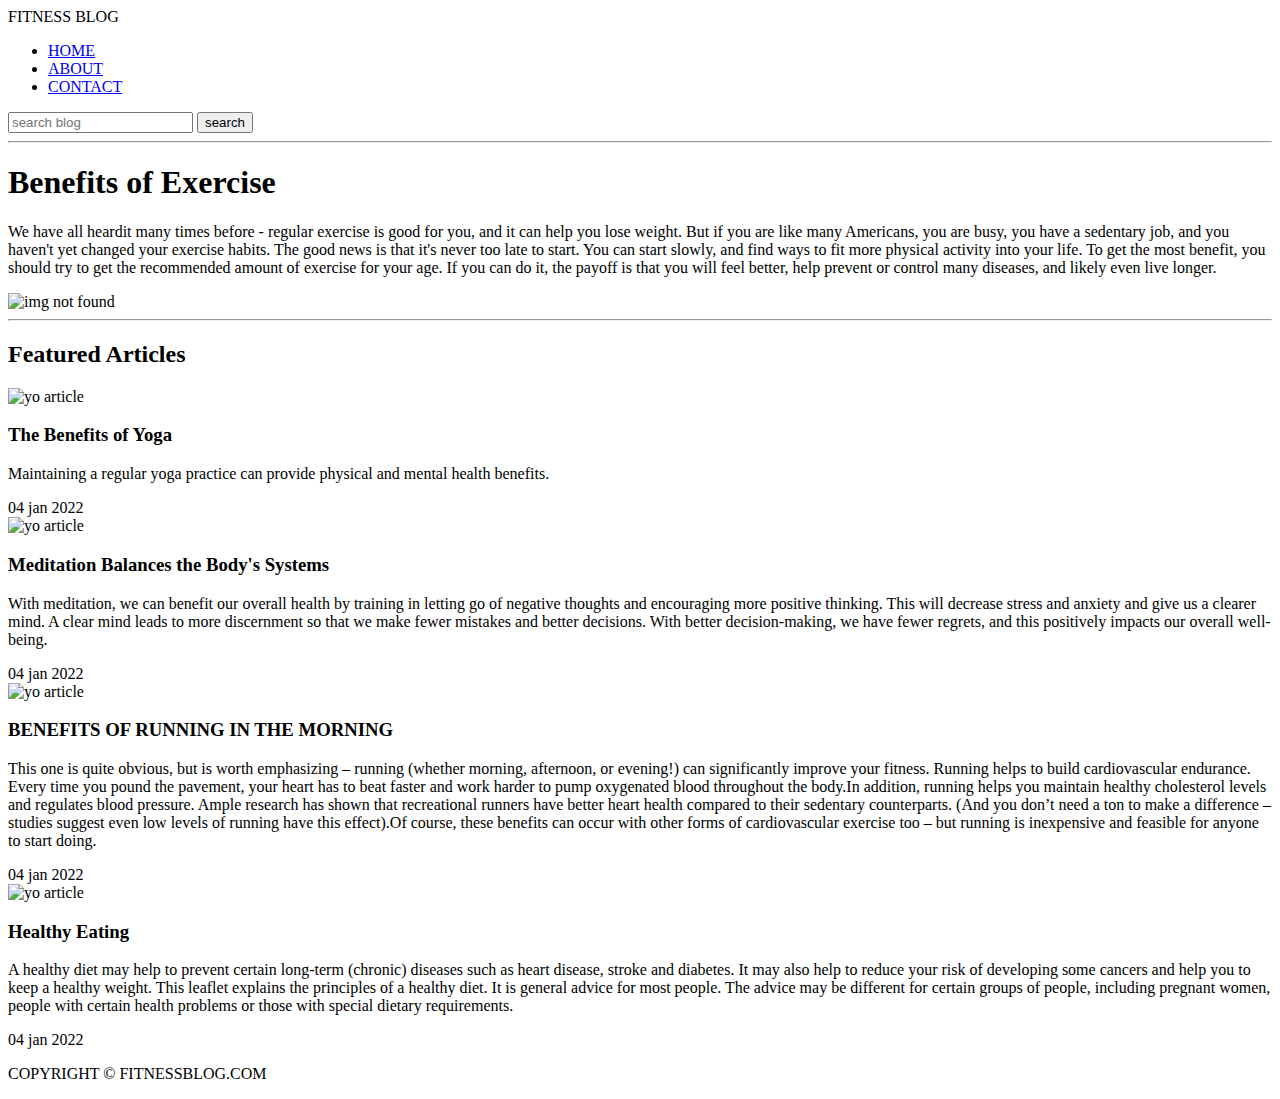
==== index.html @ 905fb4e8 "Add files via upload" ====
<!DOCTYPE html>
<html lang="en">

<head>
    <meta charset="UTF-8">
    <meta http-equiv="X-UA-Compatible" content="IE=edge">
    <meta name="viewport" content="width=device-width, initial-scale=1.0">
    <link rel="stylesheet" href="css/style.css">
    <link rel="stylesheet" href="css/utils.css">
    <link rel="stylesheet" href="css/contact.css">
    <title>Document</title>
</head>

<body>
    <nav class="navigation max-width-1 m-auto">
        <div class="nav-left">
            <span>FITNESS BLOG</span>
          <ul>
              <li><a href="/">HOME</a></li>
              <li><a href="#">ABOUT</a></li>
              <li><a href="/contact.html">CONTACT</a></li>

          </ul>
        </div>
        <div class="nav-right">
            <form action="/search.html" method="get">
            <input class="form-input" type="text" name="query" placeholder="search blog">
            <button class="btn">search</button>
        </form>
        </div>
    </nav>
    
    <div class="max-width-1 m-auto my-2">
     <hr>
    </div>
    <div class="content max-width-1 m-auto my-2">
        <div class="content-left">
          <h1>Benefits of Exercise</h1>
          <p>We have all heardit many times before - regular exercise is good for you, and it can help you lose weight. But if you are like many Americans, you are busy, you have a sedentary job, and you haven't yet changed your exercise habits. The good news is that it's never too late to start. You can start slowly, and find ways to fit more physical activity into your life. To get the most benefit, you should try to get the recommended amount of exercise for your age. If you can do it, the payoff is that you will feel better, help prevent or control many diseases, and likely even live longer.</p>
        </div>
      
        <div class="content-right"> 
        <img src="img\ps.img.jpg" alt="img not found">
        </div>
    </div>
    <div class="max-width-1 m-auto">
    <hr>
    </div>
    <div class="home-articles max-width-1 m-auto">
        <h2>Featured Articles</h2>
        <div class="home-article">
    <div class="home-article-img">
    <img src="img\yo.jpg" alt="yo article">
    </div>
        <div class="home-article-content font-1">
            <h3> The Benefits of Yoga</h3>
            <p>
                Maintaining a regular yoga practice can provide physical and mental health benefits.
            </p>
            
           
            <span>04 jan 2022</span>
        </div>
    </div>
    <div class="home-article">
        <div class="home-article-img">
        <img src="img\me.jpg" alt="yo article">
        </div>
            <div class="home-article-content font-1">
                <h3> Meditation Balances the Body's Systems</h3>
                <p>
                    With meditation, we can benefit our overall health by training in letting go of negative thoughts and encouraging more positive thinking. This will decrease stress and anxiety and give us a clearer mind. A clear mind leads to more discernment so that we make fewer mistakes and better decisions. With better decision-making, we have fewer regrets, and this positively impacts our overall well-being.
                </p>
                
                
                <span>04 jan 2022</span>
            </div>
        </div>
        <div class="home-article">
            <div class="home-article-img">
            <img src="img\run.jpg" alt="yo article">
            </div>
                <div class="home-article-content font-1">
                    <h3>BENEFITS OF RUNNING IN THE MORNING </h3>
                    <p>
                        This one is quite obvious, but is worth emphasizing – running (whether morning, afternoon, or evening!) can significantly improve your fitness. Running helps to build cardiovascular endurance. Every time you pound the pavement, your heart has to beat faster and work harder to pump oxygenated blood throughout the body.In addition, running helps you maintain healthy cholesterol levels and regulates blood pressure. Ample research has shown that recreational runners have better heart health compared to their sedentary counterparts.  (And you don’t need a ton to make a difference – studies suggest even low levels of running have this effect).Of course, these benefits can occur with other forms of cardiovascular exercise too – but running is inexpensive and feasible for anyone to start doing.
                    </p>
                    
                    <span>04 jan 2022</span>
                </div>
            </div>
            <div class="home-article">
                <div class="home-article-img">
                <img src="img\die.jpg" alt="yo article">
                </div>
                    <div class="home-article-content font-1">
                        <h3> Healthy Eating</h3>
                        <p>
                            A healthy diet may help to prevent certain long-term (chronic) diseases such as heart disease, stroke and diabetes. It may also help to reduce your risk of developing some cancers and help you to keep a healthy weight. This leaflet explains the principles of a healthy diet. It is general advice for most people. The advice may be different for certain groups of people, including pregnant women, people with certain health problems or those with special dietary requirements.
                        </p>
                        
                       
                        <span>04 jan 2022</span>
                    </div>
                </div>
                  
    <div class="footer max-width-2 m-auto">
    <p>COPYRIGHT &copy; FITNESSBLOG.COM</p>
    </div>
</body>

</html>
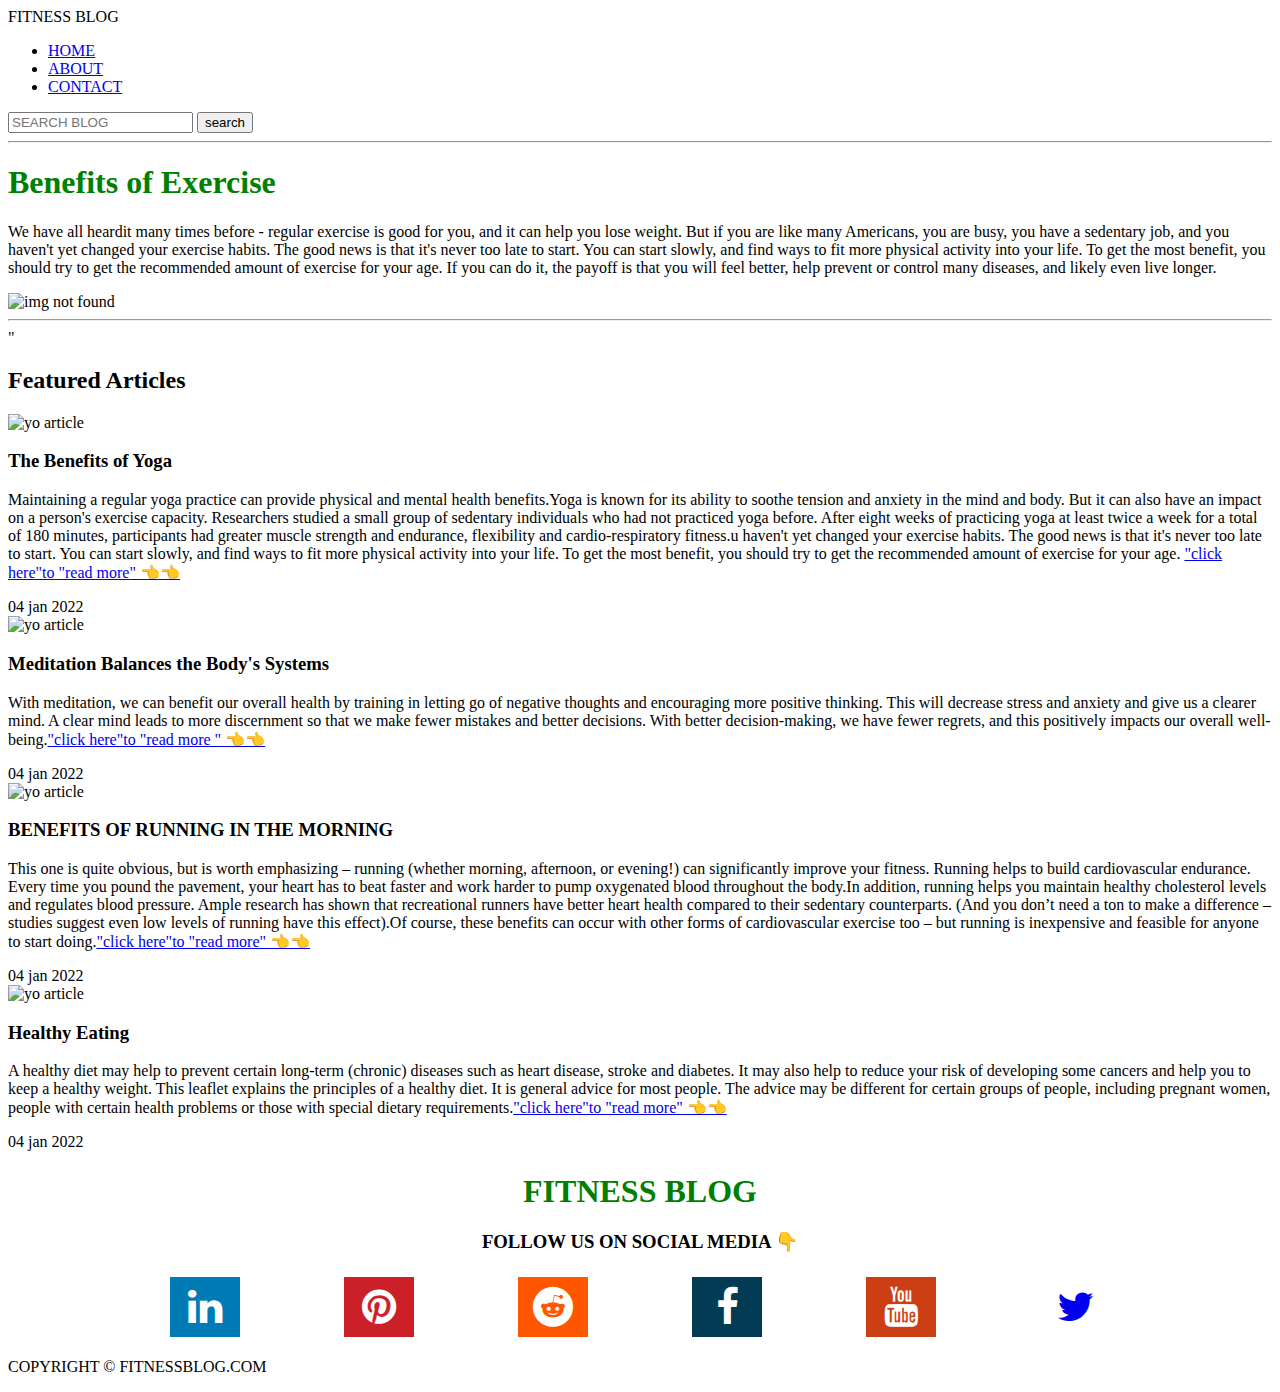
==== commit bd68dae4: "Add files via upload" ====
--- a/index.html
+++ b/index.html
@@ -8,7 +8,58 @@
     <link rel="stylesheet" href="css/style.css">
     <link rel="stylesheet" href="css/utils.css">
     <link rel="stylesheet" href="css/contact.css">
+    <link rel="stylesheet" href="css/about.css">
+    <link rel="stylesheet" href=
+    "https://cdnjs.cloudflare.com/ajax/libs/font-awesome/4.7.0/css/font-awesome.min.css" />
+
     <title>Document</title>
+    <style>
+        .fa:hover {
+            opacity: 0.9;
+        }
+  
+        .fa-linkedin {
+            background: #007bb5;
+            color: white;
+        }
+  
+        .fa-pinterest {
+            background: #cb2027;
+            color: white;
+        }
+  
+        .fa-reddit {
+            background: #ff5700;
+            color: white;
+        }
+        .fa-facebook {
+            background: #033b55;
+            color: white;
+        }
+        .fa-youtube{
+            background: #cc3e13;
+            color: white;
+        }
+        .fa-youtube{
+            background: #cc3e13;
+            color: white;
+        }
+
+  
+        .fa {
+            padding: 10px;
+            font-size: 40px;
+            width: 50px;
+            text-decoration: none;
+            margin: 5px 50px;
+        }
+
+  
+        h1 {
+            color: green;
+        }
+    </style>
+
 </head>
 
 <body>
@@ -17,14 +68,14 @@
             <span>FITNESS BLOG</span>
           <ul>
               <li><a href="/">HOME</a></li>
-              <li><a href="#">ABOUT</a></li>
+              <li><a href="about.html">ABOUT</a></li>
               <li><a href="/contact.html">CONTACT</a></li>
 
           </ul>
         </div>
         <div class="nav-right">
             <form action="/search.html" method="get">
-            <input class="form-input" type="text" name="query" placeholder="search blog">
+            <input class="form-input" type="text" name="query" placeholder="SEARCH BLOG">
             <button class="btn">search</button>
         </form>
         </div>
@@ -44,7 +95,7 @@
         </div>
     </div>
     <div class="max-width-1 m-auto">
-    <hr>
+    <hr>"
     </div>
     <div class="home-articles max-width-1 m-auto">
         <h2>Featured Articles</h2>
@@ -55,7 +106,7 @@
         <div class="home-article-content font-1">
             <h3> The Benefits of Yoga</h3>
             <p>
-                Maintaining a regular yoga practice can provide physical and mental health benefits.
+                Maintaining a regular yoga practice can provide physical and mental health benefits.Yoga is known for its ability to soothe tension and anxiety in the mind and body. But it can also have an impact on a person's exercise capacity. Researchers studied a small group of sedentary individuals who had not practiced yoga before. After eight weeks of practicing yoga at least twice a week for a total of 180 minutes, participants had greater muscle strength and endurance, flexibility and cardio-respiratory fitness.u haven't yet changed your exercise habits. The good news is that it's never too late to start. You can start slowly, and find ways to fit more physical activity into your life. To get the most benefit, you should try to get the recommended amount of exercise for your age. <a href="https://osteopathic.org/what-is-osteopathic-medicine/benefits-of-yoga/" target="top">"click here"to "read more"  👈👈</a>
             </p>
             
            
@@ -69,7 +120,7 @@
             <div class="home-article-content font-1">
                 <h3> Meditation Balances the Body's Systems</h3>
                 <p>
-                    With meditation, we can benefit our overall health by training in letting go of negative thoughts and encouraging more positive thinking. This will decrease stress and anxiety and give us a clearer mind. A clear mind leads to more discernment so that we make fewer mistakes and better decisions. With better decision-making, we have fewer regrets, and this positively impacts our overall well-being.
+                    With meditation, we can benefit our overall health by training in letting go of negative thoughts and encouraging more positive thinking. This will decrease stress and anxiety and give us a clearer mind. A clear mind leads to more discernment so that we make fewer mistakes and better decisions. With better decision-making, we have fewer regrets, and this positively impacts our overall well-being.<a href="https://www.healthline.com/nutrition/12-benefits-of-meditation#1.-Reduces-stress" target="top">"click here"to "read more "  👈👈</a>
                 </p>
                 
                 
@@ -83,7 +134,7 @@
                 <div class="home-article-content font-1">
                     <h3>BENEFITS OF RUNNING IN THE MORNING </h3>
                     <p>
-                        This one is quite obvious, but is worth emphasizing – running (whether morning, afternoon, or evening!) can significantly improve your fitness. Running helps to build cardiovascular endurance. Every time you pound the pavement, your heart has to beat faster and work harder to pump oxygenated blood throughout the body.In addition, running helps you maintain healthy cholesterol levels and regulates blood pressure. Ample research has shown that recreational runners have better heart health compared to their sedentary counterparts.  (And you don’t need a ton to make a difference – studies suggest even low levels of running have this effect).Of course, these benefits can occur with other forms of cardiovascular exercise too – but running is inexpensive and feasible for anyone to start doing.
+                        This one is quite obvious, but is worth emphasizing – running (whether morning, afternoon, or evening!) can significantly improve your fitness. Running helps to build cardiovascular endurance. Every time you pound the pavement, your heart has to beat faster and work harder to pump oxygenated blood throughout the body.In addition, running helps you maintain healthy cholesterol levels and regulates blood pressure. Ample research has shown that recreational runners have better heart health compared to their sedentary counterparts.  (And you don’t need a ton to make a difference – studies suggest even low levels of running have this effect).Of course, these benefits can occur with other forms of cardiovascular exercise too – but running is inexpensive and feasible for anyone to start doing.<a href="https://www.betterhealth.vic.gov.au/health/healthyliving/running-and-jogging-health-benefits" target="_top">"click here"to "read more"  👈👈</a>
                     </p>
                     
                     <span>04 jan 2022</span>
@@ -96,14 +147,26 @@
                     <div class="home-article-content font-1">
                         <h3> Healthy Eating</h3>
                         <p>
-                            A healthy diet may help to prevent certain long-term (chronic) diseases such as heart disease, stroke and diabetes. It may also help to reduce your risk of developing some cancers and help you to keep a healthy weight. This leaflet explains the principles of a healthy diet. It is general advice for most people. The advice may be different for certain groups of people, including pregnant women, people with certain health problems or those with special dietary requirements.
+                            A healthy diet may help to prevent certain long-term (chronic) diseases such as heart disease, stroke and diabetes. It may also help to reduce your risk of developing some cancers and help you to keep a healthy weight. This leaflet explains the principles of a healthy diet. It is general advice for most people. The advice may be different for certain groups of people, including pregnant women, people with certain health problems or those with special dietary requirements.<a href="https://www.cdc.gov/nutrition/resources-publications/benefits-of-healthy-eating.html" target="top">"click here"to "read more"  👈👈</a>
                         </p>
                         
                        
                         <span>04 jan 2022</span>
                     </div>
                 </div>
-                  
+         
+                <center>
+                    <h1>FITNESS BLOG</h1>
+                    <h3>FOLLOW US ON SOCIAL MEDIA 👇</h3>
+                
+                    <!-- Add font awesome icons -->
+                    <a href="#" class="fa fa-linkedin"></a>
+                    <a href="#" class="fa fa-pinterest"></a>
+                    <a href="#" class="fa fa-reddit"></a>
+                    <a href="#" class="fa fa-facebook"></a>
+                    <a href="#" class="fa fa-youtube"></a>
+                    <a href="#" class="fa fa-twitter"></a>
+                </center>     
     <div class="footer max-width-2 m-auto">
     <p>COPYRIGHT &copy; FITNESSBLOG.COM</p>
     </div>
